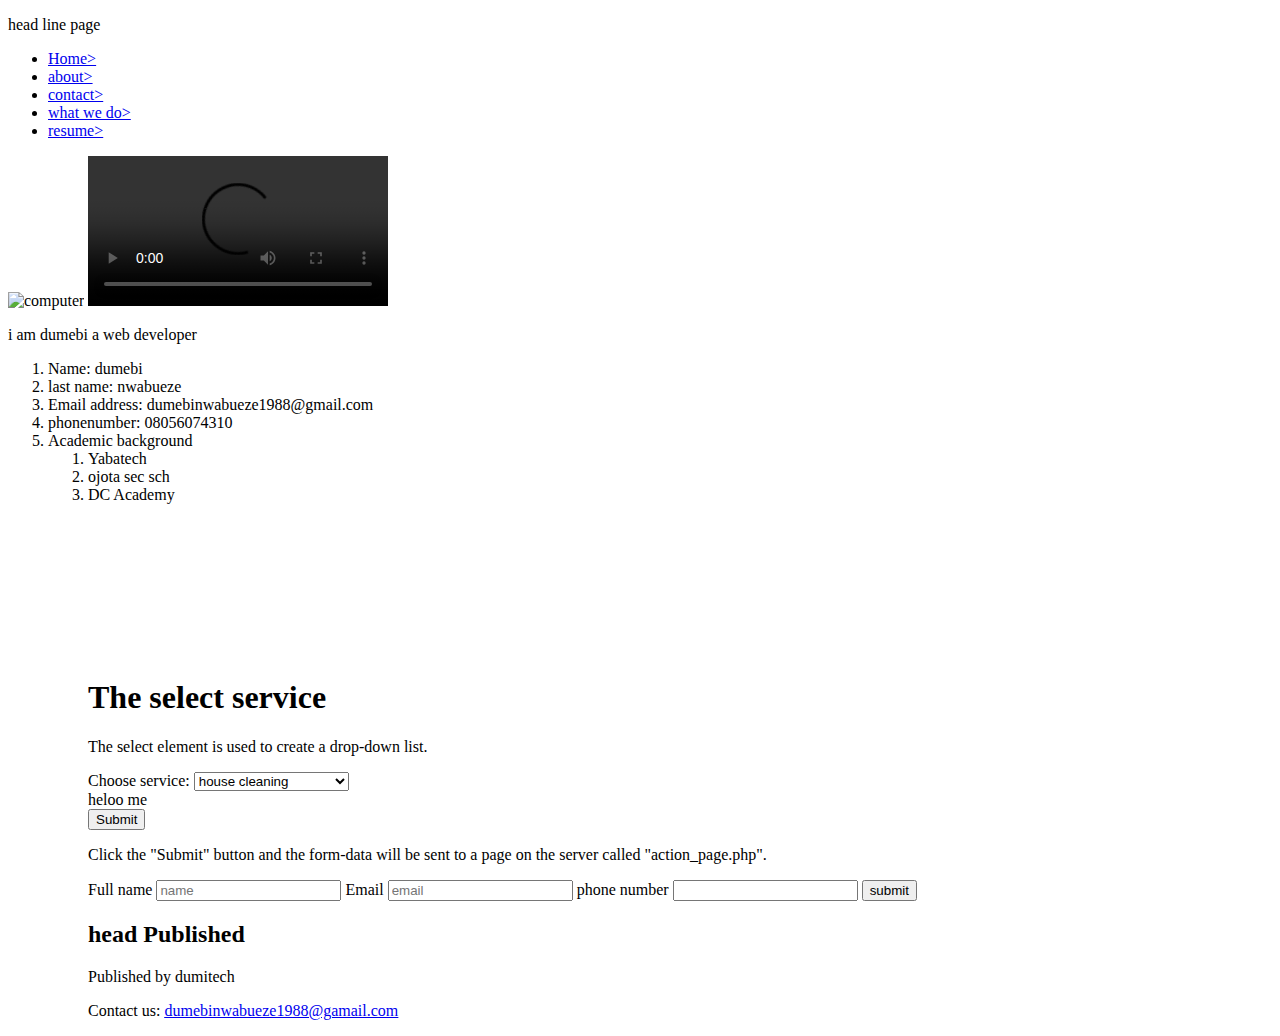
==== index.html @ 847292b7 "Add files via upload" ====
<!DOCTYPE html>
<html>
   <head>
    <meta charset="utf-8" />
    <title html WORKSHOP></title>
   </head>
     <body>
        <p>head line page</p>
        <body>
            <header> 
                <nav>
                    <ul>
                        <li>
                            <a href="#home.">Home>
                        </li>
                        <li>
                            <a href="#about us">about>
                        </li>
                        <li>
                            <a href="contact">contact>
                        </li>
                        <li>
                            <a href="what we do">what we do>
                                <li>
                                <a href="rusume">resume>
                                </li>
                    </ul>
                </a>
            </ul>
        </nav>
    </header>
    <section>
        <div>
            <img src="./2021-07-01.jpg"alt="computer">
            <video controls="" autoplay name="media">
                <source src="./movie.mp4" type="video/mp4;codecs="avc1.42E01E, mp4a.40.2"">
            </video>
            <P> i am dumebi a web developer</P>
            </div>
            </section>
            <section>
            <ol>
                <li>Name: dumebi</li>
                <li>last name: nwabueze</li>
                <li>Email address: dumebinwabueze1988@gmail.com</li>
                <li>phonenumber: 08056074310</li>
                <li>Academic background</li>
            <ol>
                <li> Yabatech</li>
                <li>ojota sec sch</li>
                <li>DC Academy</li>
                <html>
                    <head>
                        <title></title>
                        </head>
                        <body>
                            <video src="./C:\Users\Henry Spark\Desktop\HTMLAGS"></video>
                            </body>
                            </html>
                            
                            <!DOCTYPE html>
<html>
<body>
<h1>The select service</h1>
<p>The select element is used to create a drop-down list.</p>
<form action="/action_page.php">
  <label for="cars">Choose service:</label>
  <select name="servive" id="service">
    <option value="volvo">house cleaning</option>
    <option value="saab">upholstery cleaning</option>
    <option value="opel">rugs & cerpet cleaning</option>
    <option value="audi">fumigation service</option>
    <option value="audi">janitorial service</option>
  </select>
  <br>heloo me<br>
  <input type="submit" value="Submit">
</form>

<p>Click the "Submit" button and the form-data will be sent to a page on the 
server called "action_page.php".</p>

</body>
</html>
<section>
     <form>
        <label>Full name</label>
        <input type="text"name="fullName" placeholder="name"/>
        <label>Email</label>
        <input type="email" name="email" placeholder="email">
        <label>phone number</label>
        <input type="number" name="phonenumber">
        <button type="submit">submit</button>
    </form>
    <body>
        <h2>head Published</h2>
        <footer>
        <p>Published by dumitech</p>
        <p>Contact us: <a href=”dumebinwabueze1988@gamail.com”> <u>dumebinwabueze1988@gamail.com</u> </a>
        </footer>
        </body>
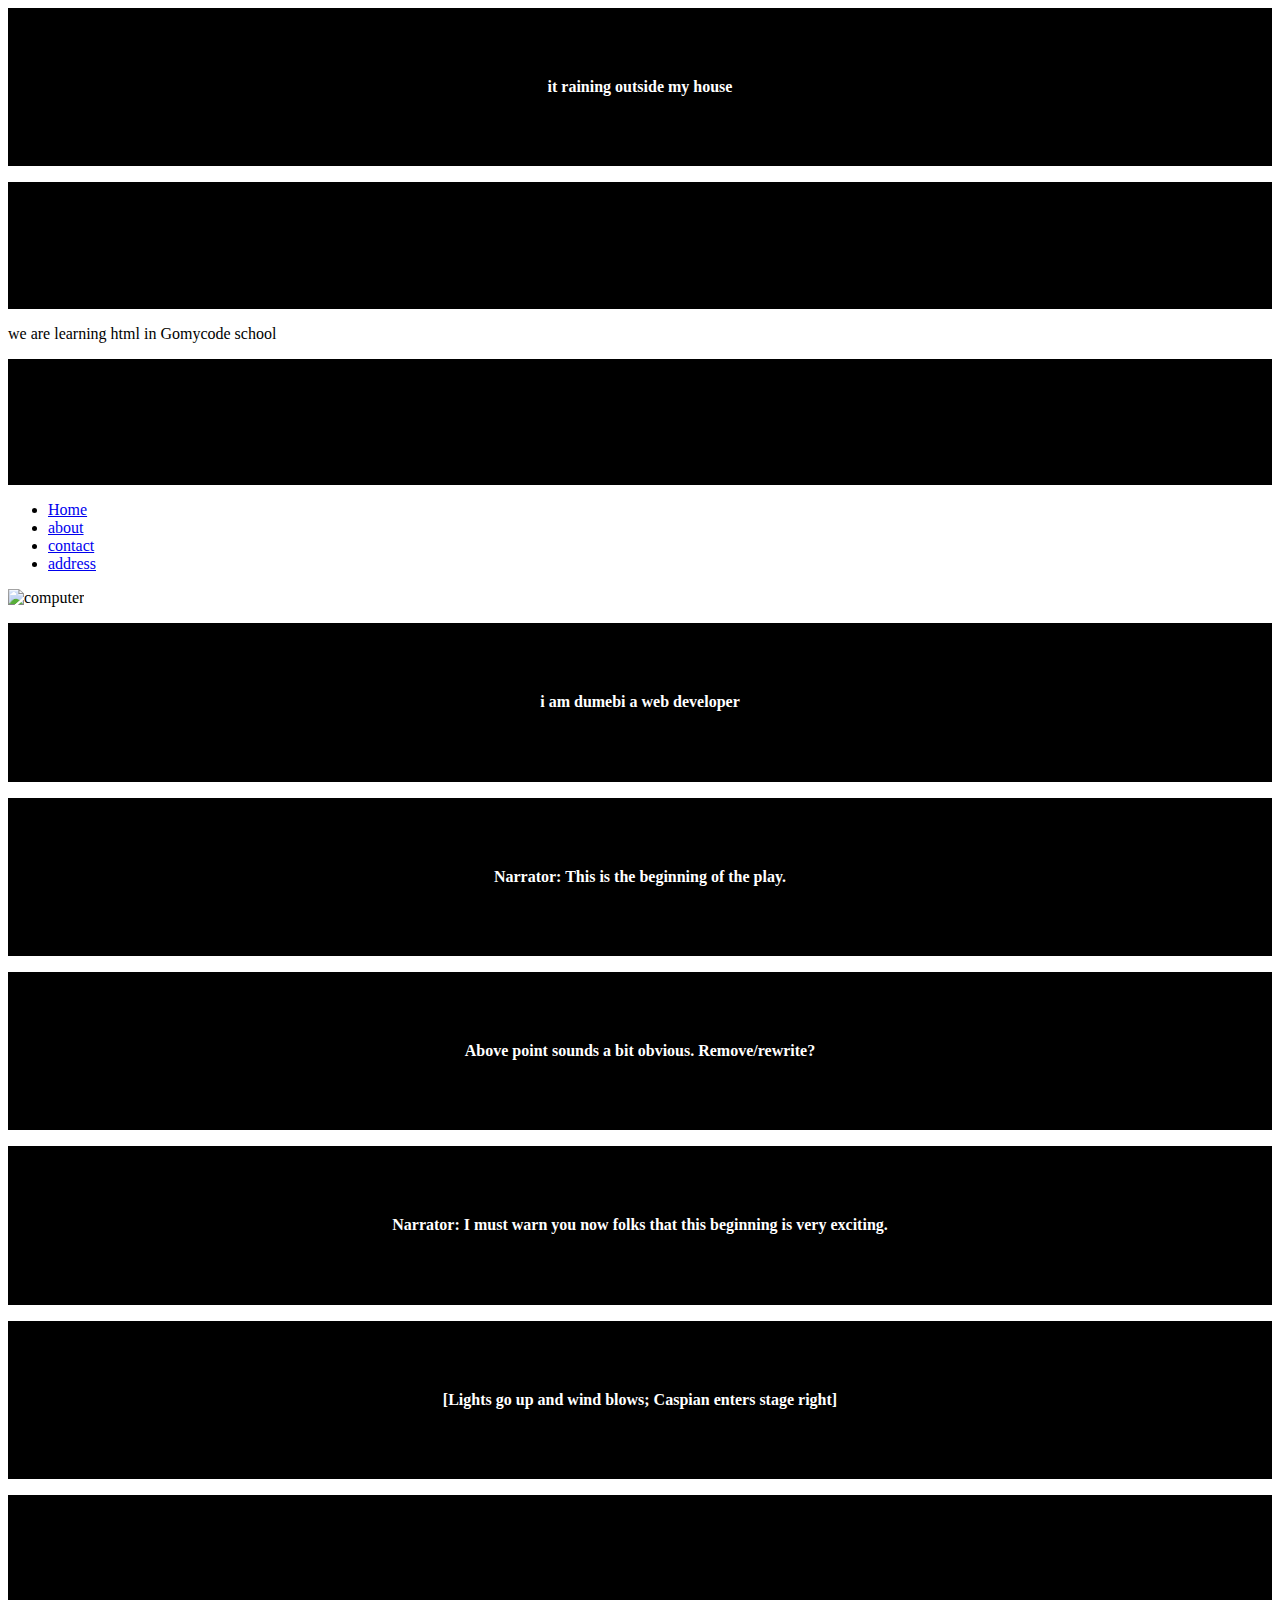
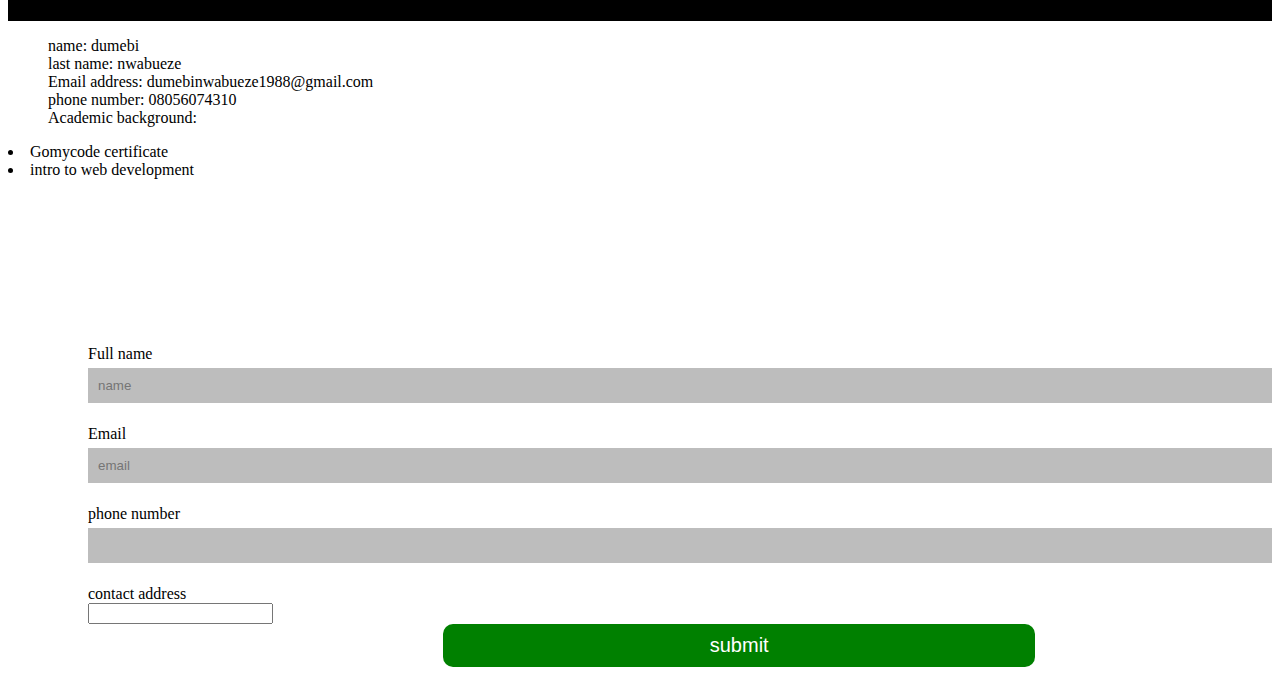
==== commit 5988f2ad: "Add files via upload" ====
--- a/index.html
+++ b/index.html
@@ -1,101 +1,88 @@
-<!DOCTYPE html>
-<html>
-   <head>
-    <meta charset="utf-8" />
-    <title html WORKSHOP></title>
-   </head>
-     <body>
-        <p>head line page</p>
+<doctype html>
+    <html>
+        <head>
+      <meta charset="utf-8" />
+      <title>html workshop</title> 
+      <link  rel="preconnect" href="https://fonts.googleapis.com">
+      <link rel="preconnect" href="https://fonts.gstatic.com" crossorigin>
+      <link href="https://fonts.googleapis.com/css2?family=Roboto:wght@300&display=swap" rel="stylesheet">
+      <link rel="stylesheet" href="./style.css">
+        </head>
+        <body>
+            <p> it raining outside my house</p>
+            </p> we are learning html in Gomycode school</p>
+        </body>
+        </head>
         <body>
             <header> 
                 <nav>
                     <ul>
                         <li>
-                            <a href="#home.">Home>
+                            <a href="#home.">Home
                         </li>
                         <li>
-                            <a href="#about us">about>
+                            <a href="#about">about
                         </li>
                         <li>
-                            <a href="contact">contact>
+                            <a href="contact">contact
                         </li>
                         <li>
-                            <a href="what we do">what we do>
-                                <li>
-                                <a href="rusume">resume>
-                                </li>
+                            <a href="adress">address
+                            </li>
+                        </ul>
+                        </a>
                     </ul>
-                </a>
-            </ul>
-        </nav>
-    </header>
-    <section>
-        <div>
-            <img src="./2021-07-01.jpg"alt="computer">
-            <video controls="" autoplay name="media">
-                <source src="./movie.mp4" type="video/mp4;codecs="avc1.42E01E, mp4a.40.2"">
-            </video>
-            <P> i am dumebi a web developer</P>
-            </div>
+                </nav>
+            </header>
+            <section>
+                <div>
+                    <img src="./2021-07-01.jpg" alt="computer">
+                    <P> i am dumebi a web developer</P>
+                    <p>Narrator: This is the beginning of the play.</p>
+
+<p class="note editorial">Above point sounds a bit obvious. Remove/rewrite?</p>
+
+<p>Narrator: I must warn you now folks that this beginning is very exciting.</p>
+
+<p class="note">[Lights go up and wind blows; Caspian enters stage right]</p>
+                    </p>
+                </div>
             </section>
             <section>
-            <ol>
-                <li>Name: dumebi</li>
-                <li>last name: nwabueze</li>
-                <li>Email address: dumebinwabueze1988@gmail.com</li>
-                <li>phonenumber: 08056074310</li>
-                <li>Academic background</li>
-            <ol>
-                <li> Yabatech</li>
-                <li>ojota sec sch</li>
-                <li>DC Academy</li>
-                <html>
-                    <head>
-                        <title></title>
-                        </head>
-                        <body>
-                            <video src="./C:\Users\Henry Spark\Desktop\HTMLAGS"></video>
-                            </body>
-                            </html>
-                            
-                            <!DOCTYPE html>
-<html>
-<body>
-<h1>The select service</h1>
-<p>The select element is used to create a drop-down list.</p>
-<form action="/action_page.php">
-  <label for="cars">Choose service:</label>
-  <select name="servive" id="service">
-    <option value="volvo">house cleaning</option>
-    <option value="saab">upholstery cleaning</option>
-    <option value="opel">rugs & cerpet cleaning</option>
-    <option value="audi">fumigation service</option>
-    <option value="audi">janitorial service</option>
-  </select>
-  <br>heloo me<br>
-  <input type="submit" value="Submit">
-</form>
+                <ol>
+                    <li>name: dumebi</li>
+                    <li>last name: nwabueze</li>
+                    <li>Email address: dumebinwabueze1988@gmail.com</li>
+                    <li>phone number: 08056074310</li>
+                    <li>Academic background:</li>
+                </ol>
+                <li>Gomycode certificate</li>
+                <li>intro to web development</li>
+                <ol>
+                    <li>
+                        <ol>
+                    
+                            <iframe src="https://www.youtube.com/embed/QNJL6nfu__Q" title="YouTube video player" frameborder="0" allow="accelerometer; autoplay; clipboard-write; encrypted-media; gyroscope; picture-in-picture; web-share" allowfullscreen></iframe>
+                            <section>
+                                
+                                    <form>
+                                        <label>Full name</label>
+                                        <input type="text"name="fullName" placeholder="name"/>
+                                        <label>Email</label>
+                                        <input type="email" name="email" placeholder="email">
+                                        <label>phone number</label>
+                                        <input type="number" name="phonenumber">
+                                        <label>contact address</label>
+                                        <input type="contact address" name="contact address">                            
+                                        <button type="submit">submit</button>
 
-<p>Click the "Submit" button and the form-data will be sent to a page on the 
-server called "action_page.php".</p>
-
-</body>
-</html>
-<section>
-     <form>
-        <label>Full name</label>
-        <input type="text"name="fullName" placeholder="name"/>
-        <label>Email</label>
-        <input type="email" name="email" placeholder="email">
-        <label>phone number</label>
-        <input type="number" name="phonenumber">
-        <button type="submit">submit</button>
-    </form>
-    <body>
-        <h2>head Published</h2>
-        <footer>
-        <p>Published by dumitech</p>
-        <p>Contact us: <a href=”dumebinwabueze1988@gamail.com”> <u>dumebinwabueze1988@gamail.com</u> </a>
-        </footer>
-        </body>
-   
+                                    </form>
+            
+                            </section>
+                        </ol>
+                    </li>
+                </ol>
+                </ol>
+            </section>
+        </body>   
+        --- a/style.css
+++ b/style.css
@@ -0,0 +1,77 @@
+.myNav {
+    position: fixed;
+    width: 100%;
+    height: 80px;
+    background-color: #00000042;
+    line-height: 80px;
+}
+
+.myNav ul {
+    list-style: none;
+    padding: 0;
+    margin: 0;
+}
+
+.myNav li {
+    display: inline;
+    padding: 5%;
+}
+
+.myNav li a {
+    text-decoration: none;
+    color: #fff;
+    padding: 25px 15px;
+    text-align: center;
+}
+
+#myImage {
+    width: 100%;
+}
+
+p {
+    background-color: black;
+    font-weight: bold;
+    color: #fff;
+    padding: 5%;
+    line-height: 2;
+    text-align: center;
+}
+
+ol {
+    list-style: none;
+}
+
+#contact {
+    padding: 16px;
+    margin: 20px;
+}
+
+#contact > label, input, button {
+    display: block;
+}
+
+input[type='text'],
+input[type='email'],
+input[type='number'] {
+    width: 100%;
+    margin: 5px 0 22px 0;
+    padding: 10px;
+    background: #00000042;
+    border: none;
+}
+
+button {
+    width: 50%;
+    margin-left: 30%;
+    padding: 10px 15px;
+    color: white;
+    background-color: green;
+    border: none;
+    font-size: 20px;
+    border-radius: 10px;
+    cursor: pointer;
+}
+
+button:hover {
+    background-color: brown;
+}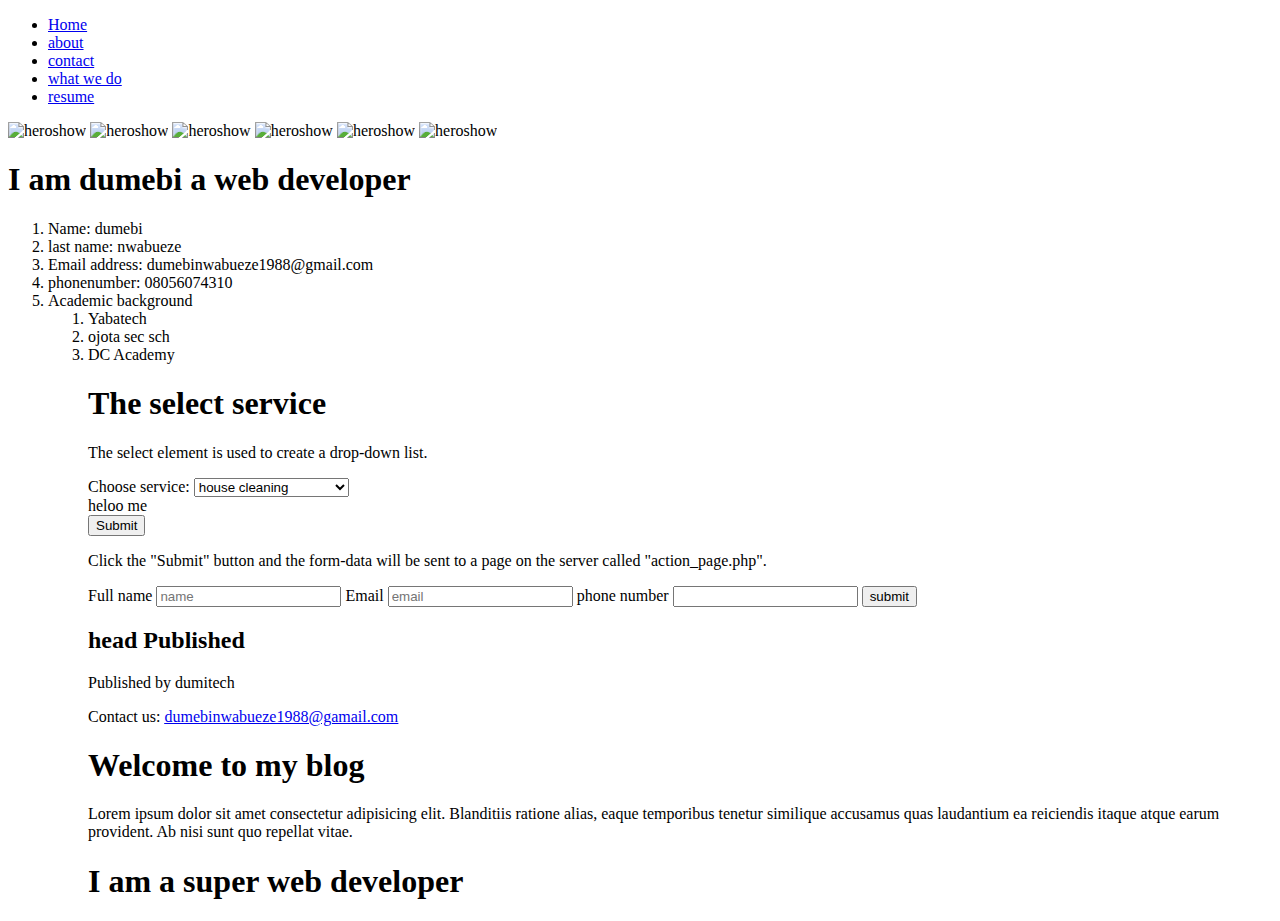
==== commit 296eb5f6: "Add files via upload" ====
--- a/index.html
+++ b/index.html
@@ -1,88 +1,113 @@
-<doctype html>
-    <html>
-        <head>
-      <meta charset="utf-8" />
-      <title>html workshop</title> 
-      <link  rel="preconnect" href="https://fonts.googleapis.com">
-      <link rel="preconnect" href="https://fonts.gstatic.com" crossorigin>
-      <link href="https://fonts.googleapis.com/css2?family=Roboto:wght@300&display=swap" rel="stylesheet">
-      <link rel="stylesheet" href="./style.css">
-        </head>
-        <body>
-            <p> it raining outside my house</p>
-            </p> we are learning html in Gomycode school</p>
-        </body>
-        </head>
-        <body>
-            <header> 
-                <nav>
-                    <ul>
-                        <li>
-                            <a href="#home.">Home
-                        </li>
-                        <li>
-                            <a href="#about">about
-                        </li>
-                        <li>
-                            <a href="contact">contact
-                        </li>
-                        <li>
-                            <a href="adress">address
-                            </li>
-                        </ul>
-                        </a>
-                    </ul>
-                </nav>
-            </header>
-            <section>
-                <div>
-                    <img src="./2021-07-01.jpg" alt="computer">
-                    <P> i am dumebi a web developer</P>
-                    <p>Narrator: This is the beginning of the play.</p>
+<!DOCTYPE html>
+<html>
 
-<p class="note editorial">Above point sounds a bit obvious. Remove/rewrite?</p>
+<head>
+    <meta charset="utf-8" />
+    <title html WORKSHOP></title>
+    <link rel="stylesheet" href="./1style.css">
+    <link rel="preconnect" href="https://fonts.googleapis.com">
+    <link rel="preconnect" href="https://fonts.gstatic.com" crossorigin>
+    <link href="https://fonts.googleapis.com/css2?family=Roboto:wght@100;300&display=swap" rel="stylesheet">
 
-<p>Narrator: I must warn you now folks that this beginning is very exciting.</p>
+</head>
 
-<p class="note">[Lights go up and wind blows; Caspian enters stage right]</p>
-                    </p>
-                </div>
-            </section>
-            <section>
+<body>
+
+    <body>
+        <header>
+            <nav>
+                <ul class="navlist">
+                    <li>
+                        <a href="#home.">Home</a>
+                    </li>
+                    <li>
+                        <a href="#about us">about</a>
+                    </li>
+                    <li>
+                        <a href="contact">contact</a>
+                    </li>
+                    <li>
+                        <a href="what we do">what we do</a>
+                    </li>
+                    <li>
+                        <a href="rusume">resume</a>
+                    </li>
+                </ul>
+                </a>
+                </ul>
+            </nav>
+        </header>
+<hero-section>
+
+    <img src="./DU.jpeg" alt="heroshow" width="250px"/>
+    <img src="./DU.jpeg" alt="heroshow" width="250px"/>
+    <img src="./DU.jpeg" alt="heroshow" width="250px"/>
+    <img src="./DU.jpeg" alt="heroshow" width="250px"/>
+    <img src="./DU.jpeg" alt="heroshow" width="250px"/>
+    <img src="./DU.jpeg" alt="heroshow" width="250px"/>
+    
+    
+</hero-section>
+        <h1> I am dumebi a web developer</h1>
+        </div>
+       
+            <ol>
+                <li>Name: dumebi</li>
+                <li>last name: nwabueze</li>
+                <li>Email address: dumebinwabueze1988@gmail.com</li>
+                <li>phonenumber: 08056074310</li>
+                <li>Academic background</li>
                 <ol>
-                    <li>name: dumebi</li>
-                    <li>last name: nwabueze</li>
-                    <li>Email address: dumebinwabueze1988@gmail.com</li>
-                    <li>phone number: 08056074310</li>
-                    <li>Academic background:</li>
-                </ol>
-                <li>Gomycode certificate</li>
-                <li>intro to web development</li>
-                <ol>
-                    <li>
-                        <ol>
-                    
-                            <iframe src="https://www.youtube.com/embed/QNJL6nfu__Q" title="YouTube video player" frameborder="0" allow="accelerometer; autoplay; clipboard-write; encrypted-media; gyroscope; picture-in-picture; web-share" allowfullscreen></iframe>
-                            <section>
-                                
-                                    <form>
-                                        <label>Full name</label>
-                                        <input type="text"name="fullName" placeholder="name"/>
-                                        <label>Email</label>
-                                        <input type="email" name="email" placeholder="email">
-                                        <label>phone number</label>
-                                        <input type="number" name="phonenumber">
-                                        <label>contact address</label>
-                                        <input type="contact address" name="contact address">                            
-                                        <button type="submit">submit</button>
+                    <li> Yabatech</li>
+                    <li>ojota sec sch</li>
+                    <li>DC Academy</li>
 
-                                    </form>
-            
-                            </section>
-                        </ol>
-                    </li>
-                </ol>
-                </ol>
-            </section>
-        </body>   
-        +                    <h1>The select service</h1>
+                    <p>The select element is used to create a drop-down list.</p>
+                    <form action="/action_page.php">
+                        <label for="cars">Choose service:</label>
+                        <select name="servive" id="service">
+                            <option value="volvo">house cleaning</option>
+                            <option value="saab">upholstery cleaning</option>
+                            <option value="opel">rugs & cerpet cleaning</option>
+                            <option value="audi">fumigation service</option>
+                            <option value="audi">janitorial service</option>
+                        </select>
+                        <br>heloo me<br>
+                        <input type="submit" value="Submit">
+                    </form>
+
+                    <p>Click the "Submit" button and the form-data will be sent to a page on the
+                        server called "action_page.php".</p>
+
+                    <section>
+                        <!-- FORM -->
+                        <form>
+                            <label>Full name</label>
+                            <input type="text" name="fullName" placeholder="name" />
+                            <label>Email</label>
+                            <input type="email" name="email" placeholder="email">
+                            <label>phone number</label>
+                            <input type="number" name="phonenumber">
+                            <button type="submit">submit</button>
+                        </form>
+
+                        <h2>head Published</h2>
+                        <footer>
+                            <p>Published by dumitech</p>
+                            <p>Contact us: <a href=”dumebinwabueze1988@gamail.com”> <u>dumebinwabueze1988@gamail.com</u>
+                                </a>
+                        </footer>
+
+
+                        <h1>Welcome to my blog</h1>
+                        <p>
+                            Lorem ipsum dolor sit amet consectetur adipisicing elit. Blanditiis
+                            ratione alias, eaque temporibus tenetur similique accusamus quas
+                            laudantium ea reiciendis itaque atque earum provident. Ab nisi sunt quo
+                            repellat vitae.
+                        </p>
+                        <h1>I am a super web developer</h1>
+    </body>
+
+</html>